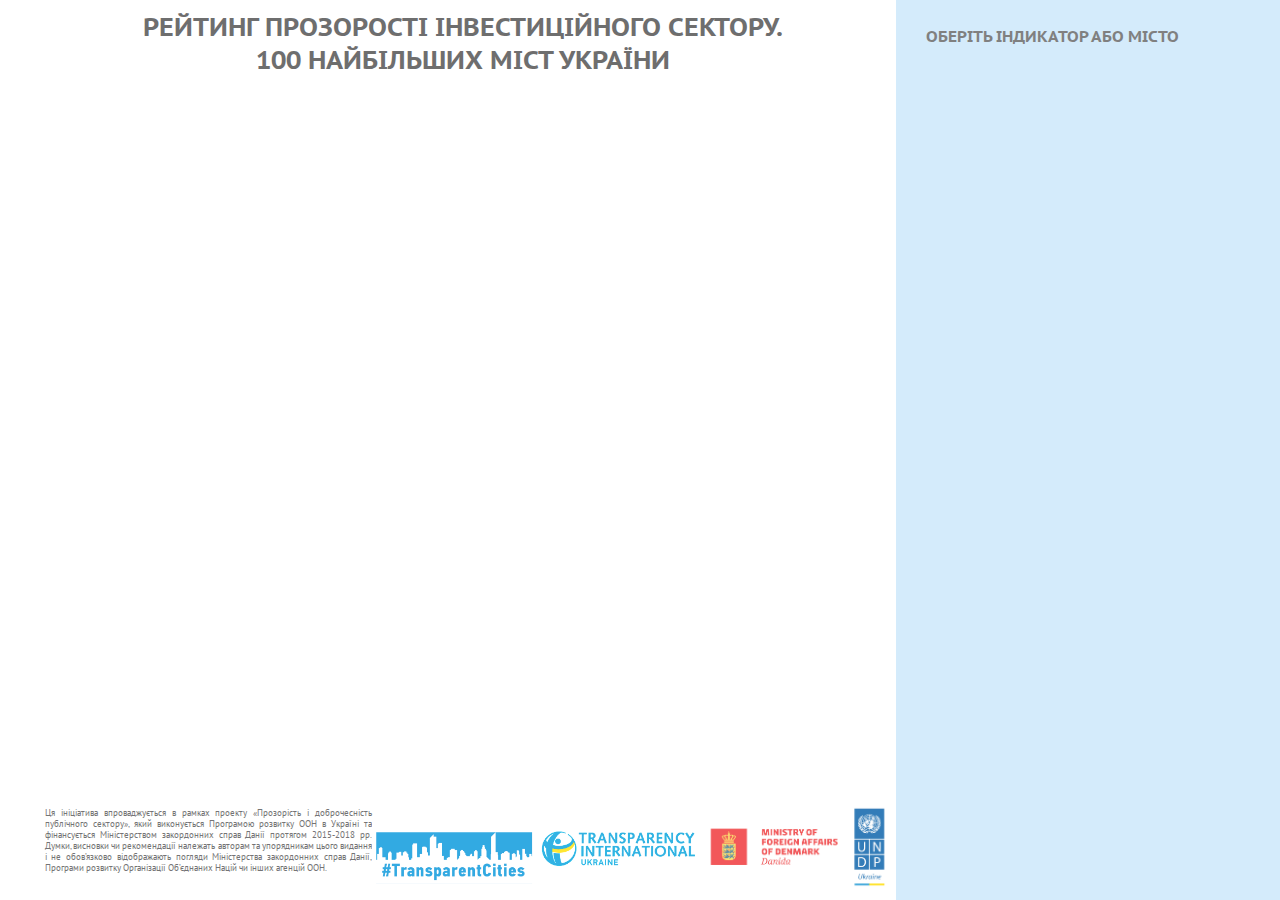
==== index.html @ eead829d "100 файлів" ====
<html>
<head>
    <meta charset="utf-8">
    <meta http-equiv="X-UA-Compatible" content="IE=edge">
    <meta name="viewport" content="width=device-width, initial-scale=1">
    <!--<link rel="stylesheet" href="css/styles.css">-->
    <link href="https://fonts.googleapis.com/css?family=PT+Sans:400,400i,700,700i&amp;subset=cyrillic,cyrillic-ext"
          rel="stylesheet">
    <link href="https://fonts.googleapis.com/css?family=PT+Sans+Caption:400,700&amp;subset=cyrillic,cyrillic-ext"
          rel="stylesheet">
    <link rel="stylesheet" href="css/styles.css">
</head>
<body>


<div id="mygrid">
    <div id="header">
        <h1>Рейтинг прозорості інвестиційного сектору. <br> 100 найбільших міст України</h1>
    </div>
    <div id="logoContainer">
        <div id="logo">
            <p id="disclaimerText" >Ця ініціатива впроваджується в рамках проекту «Прозорість і доброчесність публічного сектору», який виконується  Програмою розвитку ООН в Україні та фінансується Міністерством закордонних справ Данії протягом 2015-2018 рр. Думки, висновки чи рекомендації належать авторам та упорядникам цього видання і не обов’язково відображають погляди Міністерства закордонних справ Данії, Програми розвитку Організації Об’єднаних Націй чи інших агенцій ООН. </p>
            <img id="logoTCities" style="width:100%; padding-top:20px" src="img/1.png"/>
            <img style="width:100%; margin:0 auto; padding-top:10px" src="img/2.jpg"/>
            <img style="width:100%; margin-left:auto" src="img/3.jpg"/>

            </div>


    </div>
<div id="mapContainer">
    <svg id="map"></svg>

</div>
    <div id="tableContainer">
        <img src="img/left-arrow.png" style="width:20px;  padding:5px 10px 0 30px; cursor:pointer;" id="toMap"
             title="До карти">
        <div class="table " id="table1">
        </div>
        <div class="table " id="table2">
        </div>
        <div class="table " id="table3">
        </div>

    </div>

    <div id="bars">
        <div id="selectedCity">
            <p class="selectedCity desk">Оберіть індикатор або місто</p>
            <p class="selectedCity mob">Оберіть місто</p>
            <div id="dropDown" class="mob"></div>

            <p id="cityFilter" class="desk"></p>

        </div>


        <div id="cityIndicators">
        </div>

        <a id="downloadLink" href="xls/Cлов_янськ.xlsx"  target="_blank"><img style="width:50px; margin-bottom:30px;" src="img/xls2.png"/></a>



    </div>
</div>


<script src="lib/jquery-2.1.4.min.js"></script>
<!--<script src="https://d3js.org/d3.v4.min.js"></script>-->
<script src="//d3js.org/d3.v3.min.js"></script>
<script src="//d3js.org/queue.v1.min.js"></script>
<!--<script src="lib/d3-legend.js"></script>-->

<!--<script src="https://d3js.org/d3-scale-chromatic.v1.min.js"></script>-->
<!--<script src="js/update.js"></script>-->
<script src="js/inlinechart.js"></script>

<script src="js/script.js"></script>
</body>
</html>
---- css/styles.css ----
body {
  margin: 0;
  padding: 0; }
  @media (min-width: 826px) {
    body {
      overflow: hidden; } }

#mygrid {
  max-width: 100vw;
  height: 100vh;
  display: grid;
  grid-template-columns: 70% 30%;
  grid-template-rows: auto 1fr auto; }
  @media (max-width: 825px) {
    #mygrid {
      height: auto;
      grid-template-columns: 100%;
      grid-template-rows: auto 0 1fr 10vh; } }
  @media only screen and (min-device-width: 768px) and (max-device-width: 1024px) and (orientation: portrait) {
    #mygrid {
      height: 100vh;
      grid-template-rows: auto 0 1fr auto; } }
  @media only screen and (min-device-width: 1024px) and (max-device-width: 1366px) and (orientation: portrait) and (-webkit-min-device-pixel-ratio: 1.5) {
    #mygrid {
      max-width: 100vw;
      height: 100vh;
      display: grid;
      grid-template-columns: 70% 30%;
      grid-template-rows: auto 1fr 1fr auto; } }

.select {
  font-family: 'PT Sans Caption', sans-serif;
  color: grey;
  height: 20px;
  display: block;
  grid-row: 2/3; }
  @media (min-width: 826px) {
    .select {
      display: none; } }

.mob {
  display: none; }
  @media (max-width: 825px) {
    .mob {
      display: block; } }

.desk {
  display: block; }
  @media (max-width: 825px) {
    .desk {
      display: none; } }

table {
  border-spacing: 1px; }

#header {
  grid-row: 1/2;
  grid-column: 1/2; }
  @media (max-width: 825px) {
    #header {
      grid-row: 1/2;
      grid-column: 1/-1; } }
  @media only screen and (width: 1024px) and (height: 1366px) and (orientation: portrait) {
    #header {
      grid-row: 1/2;
      grid-column: 1/-1; } }

h1 {
  text-align: center;
  padding-top: 0;
  padding-left: 30px;
  font-family: 'PT Sans Caption', sans-serif;
  color: #6e6e6e;
  font-size: 26px;
  text-transform: uppercase;
  -webkit-margin-before: 0.4em;
  -webkit-margin-after: 0.4em; }
  @media (min-width: 2000px) {
    h1 {
      font-size: 50px; } }
  @media (max-width: 825px) {
    h1 {
      width: 90%;
      text-align: left;
      font-size: 22px; } }
  @media only screen and (width: 768px) and (height: 1024px) and (orientation: portrait) {
    h1 {
      padding-left: 0;
      width: 60%;
      margin: 10px auto;
      font-size: 30px !important; } }
  @media only screen and (width: 1024px) and (height: 1366px) and (orientation: portrait) {
    h1 {
      font-size: 40px; } }

#selectedIndicator, #selectedCity {
  padding: 10px; }

#selectedCity, #selectedIndicator {
  font-family: 'PT Sans Caption', sans-serif;
  color: grey;
  font-size: 16px;
  font-weight: bold;
  padding: 10px 30px;
  text-transform: uppercase; }
  @media (min-width: 2000px) {
    #selectedCity, #selectedIndicator {
      font-size: 24px; } }

@media only screen and (min-device-width: 768px) and (max-device-width: 1024px) and (orientation: portrait) {
  #selectedCity {
    width: 60%;
    margin: 10px auto; } }
@media only screen and (min-device-width: 1024px) and (max-device-width: 1366px) and (orientation: portrait) and (-webkit-min-device-pixel-ratio: 1.5) {
  #selectedCity {
    width: 80%;
    margin: 10px auto; } }

@media (min-width: 826px) {
  #mapContainer {
    max-height: 100%;
    position: absolute;
    top: 50%;
    left: 0;
    transform: translate(0, -50%);
    display: block; } }
@media (max-width: 825px) {
  #mapContainer {
    display: none; } }
@media only screen and (width: 1024px) and (height: 1366px) and (orientation: portrait) {
  #mapContainer {
    position: absolute;
    top: 20%;
    left: 50%;
    transform: translate(-50%, -20%); } }

svg {
  margin: 0;
  font-family: 'PT Sans', sans-serif; }

#tableContainer {
  display: none;
  grid-column: 1/2;
  grid-row: 2/3;
  height: 100%;
  width: 100%;
  grid-template-columns: 50px 1fr 1fr 1fr; }
  @media (min-width: 2000px) {
    #tableContainer {
      grid-template-columns: 100px 1fr 1fr 1fr; } }
  @media only screen and (width: 1024px) and (height: 1366px) and (orientation: portrait) {
    #tableContainer {
      grid-column: 1/-1;
      grid-row: 2/3; } }
  @media only screen and (min-device-width: 1024px) and (max-device-width: 1366px) and (orientation: portrait) and (-webkit-min-device-pixel-ratio: 1.5) {
    #tableContainer {
      width: 80%;
      margin-left: calc(10% - 50px); } }

.table {
  grid-column: span 1;
  padding: 5px 10px;
  height: 100%;
  overflow-y: auto; }

th {
  font-family: 'PT Sans Caption', sans-serif;
  text-align: left;
  color: grey;
  font-size: 14px;
  padding-bottom: 10px;
  font-weight: bold; }

#bars {
  overflow-y: auto;
  background-color: #d4ebfb;
  grid-column: 2/3;
  grid-row: 1/-1;
  width: 100%;
  height: 100%; }
  @media (max-width: 825px) {
    #bars {
      grid-column: 1/-1;
      grid-row: 3/4; } }
  @media only screen and (width: 1024px) and (height: 1366px) and (orientation: portrait) {
    #bars {
      grid-column: 1/-1;
      grid-row: 3/4; } }

#cityIndicators {
  padding: 5px 30px; }
  @media only screen and (max-width: 767px) {
    #cityIndicators {
      width: 60%;
      margin: 0; } }
  @media only screen and (min-width: 768px) and (max-width: 1024px) and (orientation: portrait) {
    #cityIndicators {
      width: 60%;
      margin: 0 auto; } }
  @media only screen and (min-device-width: 1024px) and (max-device-width: 1366px) and (orientation: portrait) and (-webkit-min-device-pixel-ratio: 1.5) {
    #cityIndicators {
      width: 80%;
      margin: 10px auto; } }

#sideTable {
  width: 100%; }

#sideTable > tbody > tr > td {
  padding-bottom: 3px;
  padding-top: 3px;
  text-transform: uppercase; }

td.citiesColumn {
  padding: 0;
  pointer-events: all;
  cursor: pointer; }

text {
  color: grey;
  fill: grey; }

text.big-text {
  font-size: 30px;
  font-weight: 400; }

.effect-layer text, text.dummy-text {
  font-size: 12px; }

.point {
  cursor: pointer; }

.bar {
  cursor: pointer; }

.y.axis {
  color: grey;
  font-size: 11px;
  font-family: 'PT Sans', sans-serif;
  font-weight: 400;
  text-transform: uppercase; }

.label {
  font-family: 'PT Sans', sans-serif;
  color: grey;
  font-size: 10px;
  text-transform: uppercase;
  z-index: 0;
  pointer-events: none; }

.citiesColumn, .indicatorsArray {
  font-family: 'PT Sans Caption', sans-serif;
  color: grey; }

.citiesColumn {
  font-size: 11px; }
  @media (min-width: 2000px) {
    .citiesColumn {
      font-size: 16px; } }

.indicatorsArray {
  font-size: 10px;
  cursor: pointer; }
  @media (min-width: 2000px) {
    .indicatorsArray {
      font-size: 18px; } }
  @media only screen and (min-device-width: 768px) and (max-device-width: 1024px) and (orientation: portrait) {
    .indicatorsArray {
      font-size: 12px; } }

#theCity {
  margin-top: 50px;
  margin-right: 200px;
  text-align: right;
  font-family: 'PT Sans', sans-serif;
  font-size: 20px;
  color: grey;
  text-transform: uppercase; }

div.tooltip {
  background-color: white;
  position: absolute;
  text-align: left;
  width: 60px;
  height: auto;
  padding: 5px;
  font-family: 'PT Sans', sans-serif;
  font-size: 12px;
  color: grey;
  text-transform: uppercase;
  pointer-events: none; }

.underlay {
  width: 100%;
  cursor: pointer; }

.overlay {
  cursor: pointer;
  position: absolute;
  top: 0;
  left: 0; }

.boldCity {
  color: #3695d8 !important;
  font-weight: bold !important; }

#recommendations {
  margin-left: 30px;
  margin-top: 20px;
  display: grid;
  grid-template-columns: 70px auto; }

#downloadLink {
  display: none;
  padding-left: 30px; }
  @media (max-width: 825px) {
    #downloadLink {
      display: block; } }
  @media only screen and (min-device-width: 768px) and (max-device-width: 1024px) and (orientation: portrait) {
    #downloadLink {
      width: 60%;
      margin: 10px auto; } }
  @media only screen and (min-device-width: 1024px) and (max-device-width: 1366px) and (orientation: portrait) and (-webkit-min-device-pixel-ratio: 1.5) {
    #downloadLink {
      width: 80%;
      margin: 10px auto; } }

#cityFilter {
  width: auto;
  -webkit-margin-after: 0; }

#logoContainer {
  grid-column: 1/2;
  grid-row: 3/4;
  pointer-events: none; }
  @media (max-width: 825px) {
    #logoContainer {
      grid-column: 1/-1;
      grid-row: 4/5; } }
  @media only screen and (width: 1024px) and (height: 1366px) and (orientation: portrait) {
    #logoContainer {
      grid-column: 1/-1;
      grid-row: 4/5; } }

#logo {
  opacity: 0.8;
  width: 95%;
  margin-left: auto;
  display: grid;
  grid-template-columns: 2fr 1fr 1fr 1.2fr;
  grid-template-rows: auto auto; }
  @media (min-width: 2000px) {
    #logo {
      width: 60%;
      margin: auto; } }
  @media (max-width: 825px) {
    #logo {
      width: 90%;
      margin: 0 auto;
      grid-template-columns: 1fr 1fr 1.2fr;
      grid-template-rows: auto auto; } }

#disclaimerText {
  font-size: 9px;
  text-align: justify;
  width: 100%;
  font-family: 'PT Sans', sans-serif;
  color: #525252; }
  @media (max-width: 825px) {
    #disclaimerText {
      grid-column: 1/-1;
      grid-row: 2/3; } }

/*# sourceMappingURL=styles.css.map */
---- css/styles.css ----
body {
  margin: 0;
  padding: 0; }
  @media (min-width: 826px) {
    body {
      overflow: hidden; } }

#mygrid {
  max-width: 100vw;
  height: 100vh;
  display: grid;
  grid-template-columns: 70% 30%;
  grid-template-rows: auto 1fr auto; }
  @media (max-width: 825px) {
    #mygrid {
      height: auto;
      grid-template-columns: 100%;
      grid-template-rows: auto 0 1fr 10vh; } }
  @media only screen and (min-device-width: 768px) and (max-device-width: 1024px) and (orientation: portrait) {
    #mygrid {
      height: 100vh;
      grid-template-rows: auto 0 1fr auto; } }
  @media only screen and (min-device-width: 1024px) and (max-device-width: 1366px) and (orientation: portrait) and (-webkit-min-device-pixel-ratio: 1.5) {
    #mygrid {
      max-width: 100vw;
      height: 100vh;
      display: grid;
      grid-template-columns: 70% 30%;
      grid-template-rows: auto 1fr 1fr auto; } }

.select {
  font-family: 'PT Sans Caption', sans-serif;
  color: grey;
  height: 20px;
  display: block;
  grid-row: 2/3; }
  @media (min-width: 826px) {
    .select {
      display: none; } }

.mob {
  display: none; }
  @media (max-width: 825px) {
    .mob {
      display: block; } }

.desk {
  display: block; }
  @media (max-width: 825px) {
    .desk {
      display: none; } }

table {
  border-spacing: 1px; }

#header {
  grid-row: 1/2;
  grid-column: 1/2; }
  @media (max-width: 825px) {
    #header {
      grid-row: 1/2;
      grid-column: 1/-1; } }
  @media only screen and (width: 1024px) and (height: 1366px) and (orientation: portrait) {
    #header {
      grid-row: 1/2;
      grid-column: 1/-1; } }

h1 {
  text-align: center;
  padding-top: 0;
  padding-left: 30px;
  font-family: 'PT Sans Caption', sans-serif;
  color: #6e6e6e;
  font-size: 26px;
  text-transform: uppercase;
  -webkit-margin-before: 0.4em;
  -webkit-margin-after: 0.4em; }
  @media (min-width: 2000px) {
    h1 {
      font-size: 50px; } }
  @media (max-width: 825px) {
    h1 {
      width: 90%;
      text-align: left;
      font-size: 22px; } }
  @media only screen and (width: 768px) and (height: 1024px) and (orientation: portrait) {
    h1 {
      padding-left: 0;
      width: 60%;
      margin: 10px auto;
      font-size: 30px !important; } }
  @media only screen and (width: 1024px) and (height: 1366px) and (orientation: portrait) {
    h1 {
      font-size: 40px; } }

#selectedIndicator, #selectedCity {
  padding: 10px; }

#selectedCity, #selectedIndicator {
  font-family: 'PT Sans Caption', sans-serif;
  color: grey;
  font-size: 16px;
  font-weight: bold;
  padding: 10px 30px;
  text-transform: uppercase; }
  @media (min-width: 2000px) {
    #selectedCity, #selectedIndicator {
      font-size: 24px; } }

@media only screen and (min-device-width: 768px) and (max-device-width: 1024px) and (orientation: portrait) {
  #selectedCity {
    width: 60%;
    margin: 10px auto; } }
@media only screen and (min-device-width: 1024px) and (max-device-width: 1366px) and (orientation: portrait) and (-webkit-min-device-pixel-ratio: 1.5) {
  #selectedCity {
    width: 80%;
    margin: 10px auto; } }

@media (min-width: 826px) {
  #mapContainer {
    max-height: 100%;
    position: absolute;
    top: 50%;
    left: 0;
    transform: translate(0, -50%);
    display: block; } }
@media (max-width: 825px) {
  #mapContainer {
    display: none; } }
@media only screen and (width: 1024px) and (height: 1366px) and (orientation: portrait) {
  #mapContainer {
    position: absolute;
    top: 20%;
    left: 50%;
    transform: translate(-50%, -20%); } }

svg {
  margin: 0;
  font-family: 'PT Sans', sans-serif; }

#tableContainer {
  display: none;
  grid-column: 1/2;
  grid-row: 2/3;
  height: 100%;
  width: 100%;
  grid-template-columns: 50px 1fr 1fr 1fr; }
  @media (min-width: 2000px) {
    #tableContainer {
      grid-template-columns: 100px 1fr 1fr 1fr; } }
  @media only screen and (width: 1024px) and (height: 1366px) and (orientation: portrait) {
    #tableContainer {
      grid-column: 1/-1;
      grid-row: 2/3; } }
  @media only screen and (min-device-width: 1024px) and (max-device-width: 1366px) and (orientation: portrait) and (-webkit-min-device-pixel-ratio: 1.5) {
    #tableContainer {
      width: 80%;
      margin-left: calc(10% - 50px); } }

.table {
  grid-column: span 1;
  padding: 5px 10px;
  height: 100%;
  overflow-y: auto; }

th {
  font-family: 'PT Sans Caption', sans-serif;
  text-align: left;
  color: grey;
  font-size: 14px;
  padding-bottom: 10px;
  font-weight: bold; }

#bars {
  overflow-y: auto;
  background-color: #d4ebfb;
  grid-column: 2/3;
  grid-row: 1/-1;
  width: 100%;
  height: 100%; }
  @media (max-width: 825px) {
    #bars {
      grid-column: 1/-1;
      grid-row: 3/4; } }
  @media only screen and (width: 1024px) and (height: 1366px) and (orientation: portrait) {
    #bars {
      grid-column: 1/-1;
      grid-row: 3/4; } }

#cityIndicators {
  padding: 5px 30px; }
  @media only screen and (max-width: 767px) {
    #cityIndicators {
      width: 60%;
      margin: 0; } }
  @media only screen and (min-width: 768px) and (max-width: 1024px) and (orientation: portrait) {
    #cityIndicators {
      width: 60%;
      margin: 0 auto; } }
  @media only screen and (min-device-width: 1024px) and (max-device-width: 1366px) and (orientation: portrait) and (-webkit-min-device-pixel-ratio: 1.5) {
    #cityIndicators {
      width: 80%;
      margin: 10px auto; } }

#sideTable {
  width: 100%; }

#sideTable > tbody > tr > td {
  padding-bottom: 3px;
  padding-top: 3px;
  text-transform: uppercase; }

td.citiesColumn {
  padding: 0;
  pointer-events: all;
  cursor: pointer; }

text {
  color: grey;
  fill: grey; }

text.big-text {
  font-size: 30px;
  font-weight: 400; }

.effect-layer text, text.dummy-text {
  font-size: 12px; }

.point {
  cursor: pointer; }

.bar {
  cursor: pointer; }

.y.axis {
  color: grey;
  font-size: 11px;
  font-family: 'PT Sans', sans-serif;
  font-weight: 400;
  text-transform: uppercase; }

.label {
  font-family: 'PT Sans', sans-serif;
  color: grey;
  font-size: 10px;
  text-transform: uppercase;
  z-index: 0;
  pointer-events: none; }

.citiesColumn, .indicatorsArray {
  font-family: 'PT Sans Caption', sans-serif;
  color: grey; }

.citiesColumn {
  font-size: 11px; }
  @media (min-width: 2000px) {
    .citiesColumn {
      font-size: 16px; } }

.indicatorsArray {
  font-size: 10px;
  cursor: pointer; }
  @media (min-width: 2000px) {
    .indicatorsArray {
      font-size: 18px; } }
  @media only screen and (min-device-width: 768px) and (max-device-width: 1024px) and (orientation: portrait) {
    .indicatorsArray {
      font-size: 12px; } }

#theCity {
  margin-top: 50px;
  margin-right: 200px;
  text-align: right;
  font-family: 'PT Sans', sans-serif;
  font-size: 20px;
  color: grey;
  text-transform: uppercase; }

div.tooltip {
  background-color: white;
  position: absolute;
  text-align: left;
  width: 60px;
  height: auto;
  padding: 5px;
  font-family: 'PT Sans', sans-serif;
  font-size: 12px;
  color: grey;
  text-transform: uppercase;
  pointer-events: none; }

.underlay {
  width: 100%;
  cursor: pointer; }

.overlay {
  cursor: pointer;
  position: absolute;
  top: 0;
  left: 0; }

.boldCity {
  color: #3695d8 !important;
  font-weight: bold !important; }

#recommendations {
  margin-left: 30px;
  margin-top: 20px;
  display: grid;
  grid-template-columns: 70px auto; }

#downloadLink {
  display: none;
  padding-left: 30px; }
  @media (max-width: 825px) {
    #downloadLink {
      display: block; } }
  @media only screen and (min-device-width: 768px) and (max-device-width: 1024px) and (orientation: portrait) {
    #downloadLink {
      width: 60%;
      margin: 10px auto; } }
  @media only screen and (min-device-width: 1024px) and (max-device-width: 1366px) and (orientation: portrait) and (-webkit-min-device-pixel-ratio: 1.5) {
    #downloadLink {
      width: 80%;
      margin: 10px auto; } }

#cityFilter {
  width: auto;
  -webkit-margin-after: 0; }

#logoContainer {
  grid-column: 1/2;
  grid-row: 3/4;
  pointer-events: none; }
  @media (max-width: 825px) {
    #logoContainer {
      grid-column: 1/-1;
      grid-row: 4/5; } }
  @media only screen and (width: 1024px) and (height: 1366px) and (orientation: portrait) {
    #logoContainer {
      grid-column: 1/-1;
      grid-row: 4/5; } }

#logo {
  opacity: 0.8;
  width: 95%;
  margin-left: auto;
  display: grid;
  grid-template-columns: 2fr 1fr 1fr 1.2fr;
  grid-template-rows: auto auto; }
  @media (min-width: 2000px) {
    #logo {
      width: 60%;
      margin: auto; } }
  @media (max-width: 825px) {
    #logo {
      width: 90%;
      margin: 0 auto;
      grid-template-columns: 1fr 1fr 1.2fr;
      grid-template-rows: auto auto; } }

#disclaimerText {
  font-size: 9px;
  text-align: justify;
  width: 100%;
  font-family: 'PT Sans', sans-serif;
  color: #525252; }
  @media (max-width: 825px) {
    #disclaimerText {
      grid-column: 1/-1;
      grid-row: 2/3; } }

/*# sourceMappingURL=styles.css.map */
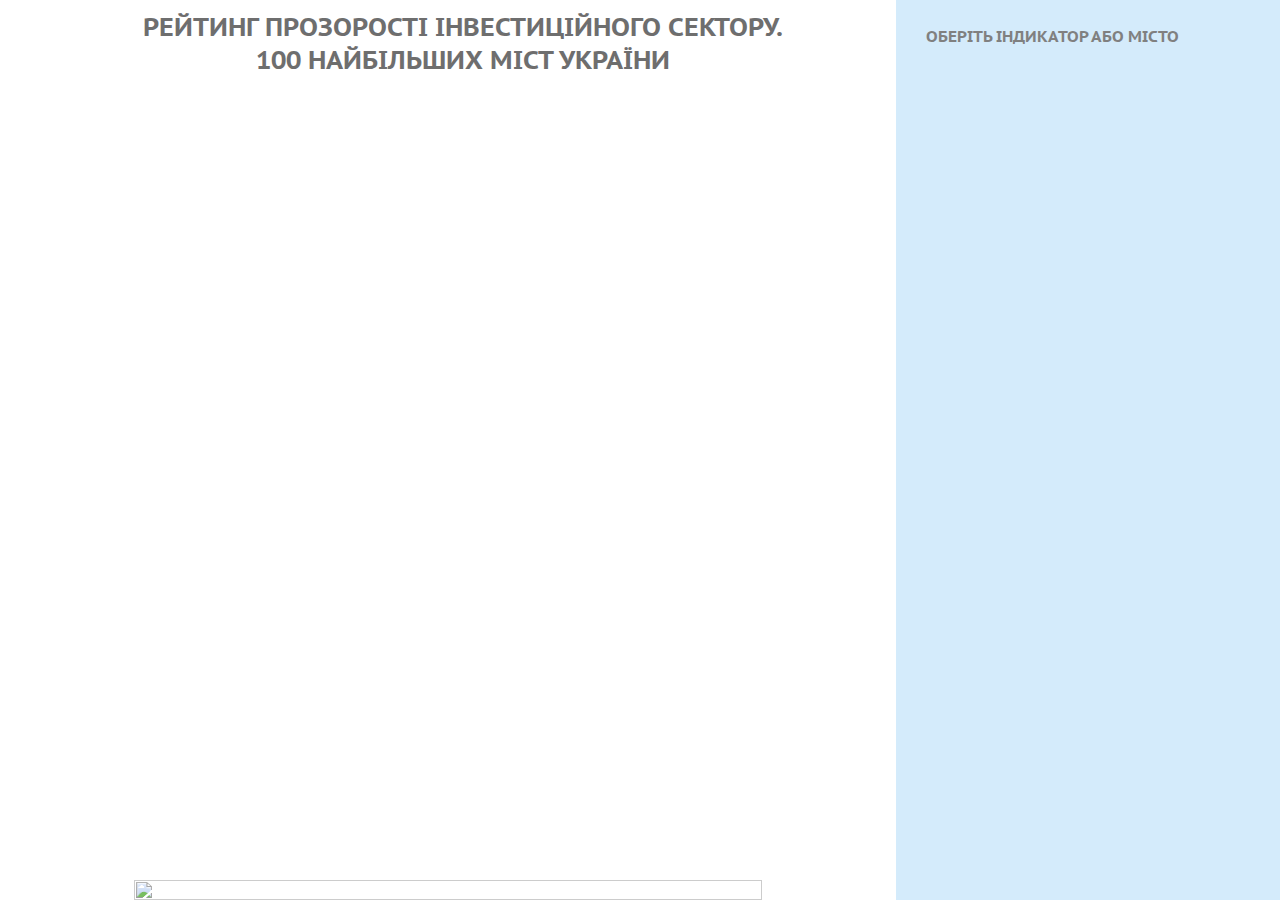
==== commit 846cf0df: "100 файлів" ====
--- a/index.html
+++ b/index.html
@@ -19,10 +19,12 @@
     </div>
     <div id="logoContainer">
         <div id="logo">
-            <p id="disclaimerText" >Ця ініціатива впроваджується в рамках проекту «Прозорість і доброчесність публічного сектору», який виконується  Програмою розвитку ООН в Україні та фінансується Міністерством закордонних справ Данії протягом 2015-2018 рр. Думки, висновки чи рекомендації належать авторам та упорядникам цього видання і не обов’язково відображають погляди Міністерства закордонних справ Данії, Програми розвитку Організації Об’єднаних Націй чи інших агенцій ООН. </p>
-            <img id="logoTCities" style="width:100%; padding-top:20px" src="img/1.png"/>
-            <img style="width:100%; margin:0 auto; padding-top:10px" src="img/2.jpg"/>
-            <img style="width:100%; margin-left:auto" src="img/3.jpg"/>
+            <img style="width:100%" src="img/logo.png"/>
+
+            <!--<p id="disclaimerText" >Ця ініціатива впроваджується в рамках проекту «Прозорість і доброчесність публічного сектору», який виконується  Програмою розвитку ООН в Україні та фінансується Міністерством закордонних справ Данії протягом 2015-2018 рр. Думки, висновки чи рекомендації належать авторам та упорядникам цього видання і не обов’язково відображають погляди Міністерства закордонних справ Данії, Програми розвитку Організації Об’єднаних Націй чи інших агенцій ООН. </p>-->
+            <!--<img id="logoTCities" style="width:100%; padding-top:20px" src="img/1.png"/>-->
+            <!--<img style="width:100%; margin:0 auto; padding-top:10px" src="img/2.jpg"/>-->
+            <!--<img style="width:100%; margin-left:auto" src="img/3.jpg"/>-->
 
             </div>
 
@@ -57,10 +59,12 @@
 
         <div id="cityIndicators">
         </div>
-
-        <a id="downloadLink" href="xls/Cлов_янськ.xlsx"  target="_blank"><img style="width:50px; margin-bottom:30px;" src="img/xls2.png"/></a>
-
-
+<div id ="excel" style="">
+        <a id="downloadLink" href="xls/Cлов_янськ.xlsx"  target="_blank">
+            <img style="width:50px; margin-bottom:30px;" src="img/xls2.png"/>
+        </a>
+        <p style="font-family: 'PT Sans Caption', sans-serif; font-size:12px; color:green">Клікніть, аби завантажити <br> рекомендації для міста</p>
+</div>
 
     </div>
 </div>
--- a/css/styles.css
+++ b/css/styles.css
@@ -309,8 +309,12 @@
   display: grid;
   grid-template-columns: 70px auto; }
 
+#excel {
+  display: none;
+  width: 90%;
+  grid-template-columns: 90px auto; }
+
 #downloadLink {
-  display: none;
   padding-left: 30px; }
   @media (max-width: 825px) {
     #downloadLink {
@@ -342,12 +346,9 @@
       grid-row: 4/5; } }
 
 #logo {
-  opacity: 0.8;
-  width: 95%;
-  margin-left: auto;
-  display: grid;
-  grid-template-columns: 2fr 1fr 1fr 1.2fr;
-  grid-template-rows: auto auto; }
+  width: 70%;
+  margin: auto;
+  opacity: 0.8; }
   @media (min-width: 2000px) {
     #logo {
       width: 60%;
@@ -360,6 +361,7 @@
       grid-template-rows: auto auto; } }
 
 #disclaimerText {
+  margin-top: -10px;
   font-size: 9px;
   text-align: justify;
   width: 100%;
--- a/css/styles.css
+++ b/css/styles.css
@@ -309,8 +309,12 @@
   display: grid;
   grid-template-columns: 70px auto; }
 
+#excel {
+  display: none;
+  width: 90%;
+  grid-template-columns: 90px auto; }
+
 #downloadLink {
-  display: none;
   padding-left: 30px; }
   @media (max-width: 825px) {
     #downloadLink {
@@ -342,12 +346,9 @@
       grid-row: 4/5; } }
 
 #logo {
-  opacity: 0.8;
-  width: 95%;
-  margin-left: auto;
-  display: grid;
-  grid-template-columns: 2fr 1fr 1fr 1.2fr;
-  grid-template-rows: auto auto; }
+  width: 70%;
+  margin: auto;
+  opacity: 0.8; }
   @media (min-width: 2000px) {
     #logo {
       width: 60%;
@@ -360,6 +361,7 @@
       grid-template-rows: auto auto; } }
 
 #disclaimerText {
+  margin-top: -10px;
   font-size: 9px;
   text-align: justify;
   width: 100%;
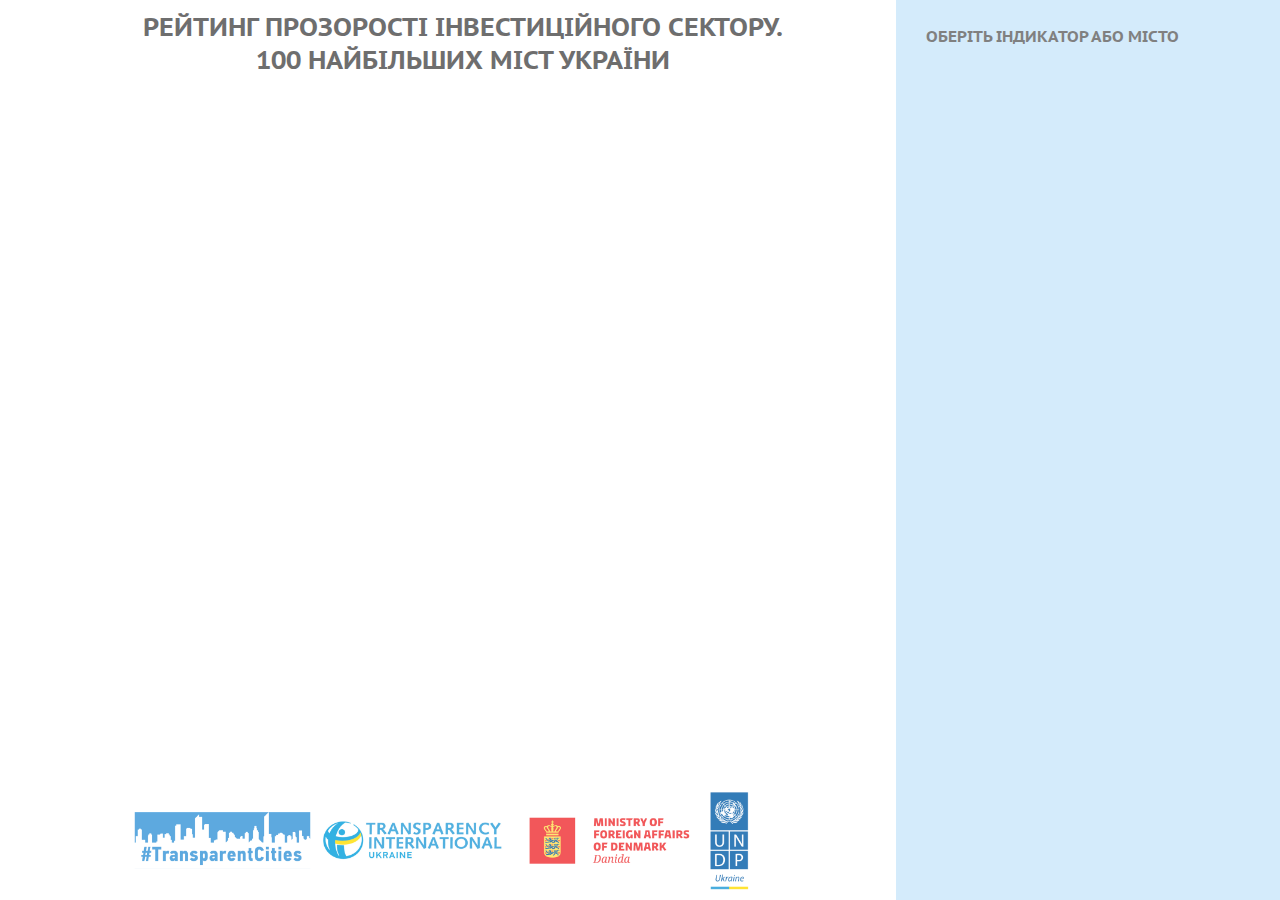
==== commit 8dafa545: "лого" ====
--- a/index.html
+++ b/index.html
@@ -63,7 +63,7 @@
         <a id="downloadLink" href="xls/Cлов_янськ.xlsx"  target="_blank">
             <img style="width:50px; margin-bottom:30px;" src="img/xls2.png"/>
         </a>
-        <p style="font-family: 'PT Sans Caption', sans-serif; font-size:12px; color:green">Клікніть, аби завантажити <br> рекомендації для міста</p>
+        <p style="font-family: 'PT Sans Caption', sans-serif; font-size:12px; color:green">Клікніть, аби завантажити детальну <br>  інформацію для обраного міста</p>
 </div>
 
     </div>
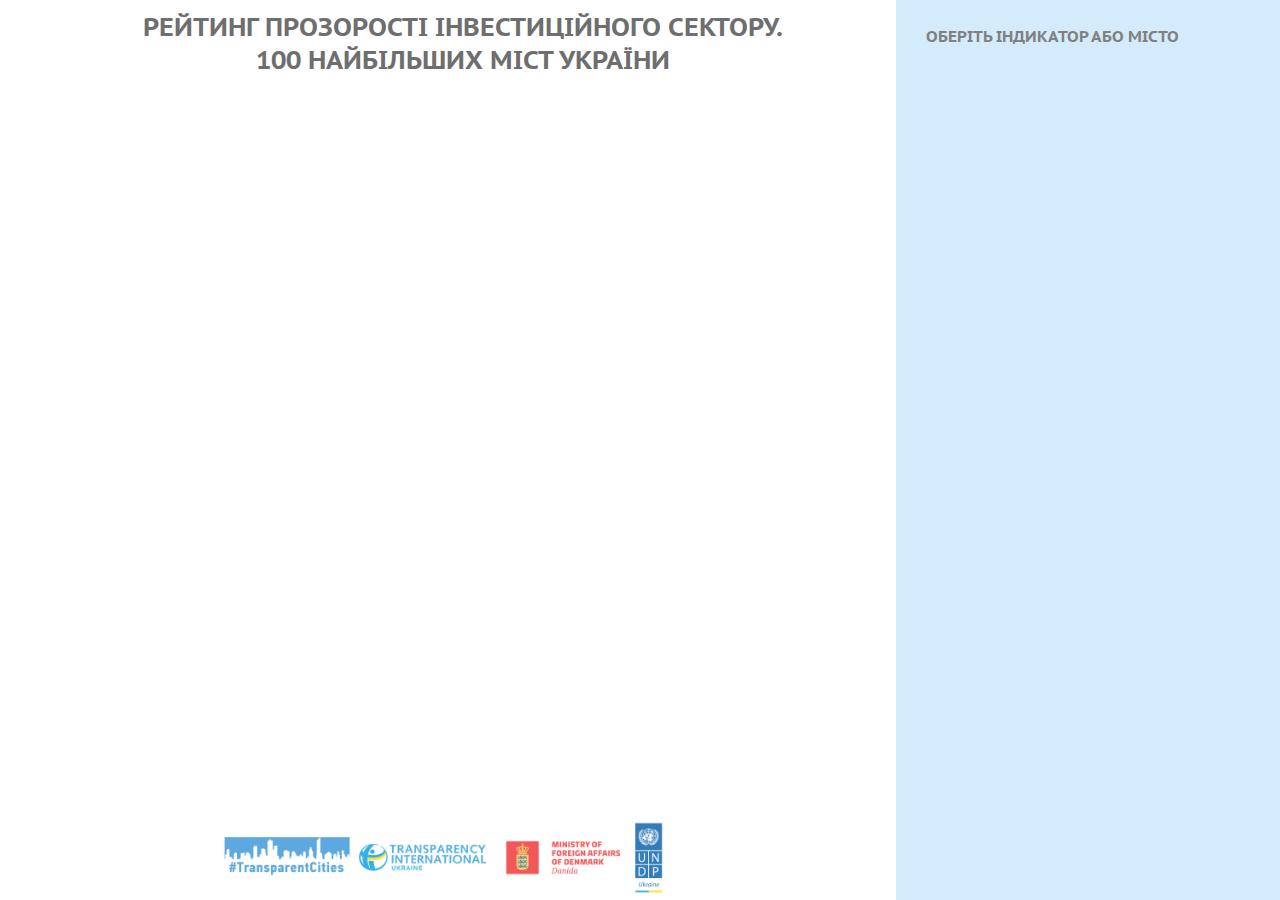
==== commit 208e8b7b: "додала бали біля назви, збільшила точки, зменшила лого, виправила файл Словʼянська , підказу про 0 б" ====
--- a/index.html
+++ b/index.html
@@ -4,10 +4,48 @@
     <meta http-equiv="X-UA-Compatible" content="IE=edge">
     <meta name="viewport" content="width=device-width, initial-scale=1">
     <!--<link rel="stylesheet" href="css/styles.css">-->
-    <link href="https://fonts.googleapis.com/css?family=PT+Sans:400,400i,700,700i&amp;subset=cyrillic,cyrillic-ext"
-          rel="stylesheet">
-    <link href="https://fonts.googleapis.com/css?family=PT+Sans+Caption:400,700&amp;subset=cyrillic,cyrillic-ext"
-          rel="stylesheet">
+
+    <title>Рейтинг прозорості інвестиційного сектору. Інтерактивна карта.</title>
+
+    <!-- OpenGraph Meta Tags -->
+    <meta property="og:site_name"
+          content="Рейтинг прозорості інвестиційного сектору. Інтерактивна карта."/>
+    <meta property="og:type" content="http://texty.org.ua/d/2018/transparency/"/>
+    <meta property="og:title"
+          content="Рейтинг прозорості інвестиційного сектору. Інтерактивна карта."/>
+    <meta property="og:image" content="http://texty.org.ua/d/2018/transparency/img/main.jpg"/>
+    <meta property="og:description"
+          content='Українське представництво міжнародної антикорупційної мережі Transparency International  в рамках програми Transparent cities виміряло прозорість інвестиційної сфери 100 найбільших міст України.'/>
+    <meta property="og:url" content="http://texty.org.ua/d/2018/transparency/"/>
+
+
+    <!-- Twitter Card Meta Tags -->
+    <meta name="twitter:site" content="@textyorgua"/>
+    <meta property="twitter:account_id" content="49572937"/>
+    <meta name="twitter:card" content="summary_large_image"/>
+    <meta name="twitter:url" content="http://texty.org.ua/d/2018/transparency/"/>
+    <meta name="twitter:title"
+          content="Рейтинг прозорості інвестиційного сектору. Інтерактивна карта."/>
+    <meta name="twitter:description"
+          content='Українське представництво міжнародної антикорупційної мережі Transparency International  в рамках програми Transparent cities виміряло прозорість інвестиційної сфери 100 найбільших міст України.'/>
+    <meta name="twitter:image:src" content="ttp://texty.org.ua/d/2018/transparency/img/main.jpg"/>
+    <meta name="twitter:image:width" content="1200"/>
+    <meta name="twitter:image:height" content="630"/>
+
+
+    <!-- Other Meta Tags -->
+    <meta name="title"
+          content="Рейтинг прозорості інвестиційного сектору. Інтерактивна карта.">
+    <meta name="description"
+          content='Українське представництво міжнародної антикорупційної мережі Transparency International  в рамках програми Transparent cities виміряло прозорість інвестиційної сфери 100 найбільших міст України.'>
+
+
+
+
+
+    <!-- Fonts -->
+    <link href="https://fonts.googleapis.com/css?family=PT+Sans:400,400i,700,700i&amp;subset=cyrillic,cyrillic-ext" rel="stylesheet">
+    <link href="https://fonts.googleapis.com/css?family=PT+Sans+Caption:400,700&amp;subset=cyrillic,cyrillic-ext" rel="stylesheet">
     <link rel="stylesheet" href="css/styles.css">
 </head>
 <body>
@@ -58,8 +96,10 @@
 
 
         <div id="cityIndicators">
+            <p id="hint_0" style="display:none; font-family: 'PT Sans Caption', sans-serif; font-size:12px; color:grey">*0 означає, що не відповіли на запити на публічну інформацію</p>
+
         </div>
-<div id ="excel" style="">
+        <div id ="excel" style="">
         <a id="downloadLink" href="xls/Cлов_янськ.xlsx"  target="_blank">
             <img style="width:50px; margin-bottom:30px;" src="img/xls2.png"/>
         </a>
@@ -71,15 +111,9 @@
 
 
 <script src="lib/jquery-2.1.4.min.js"></script>
-<!--<script src="https://d3js.org/d3.v4.min.js"></script>-->
 <script src="//d3js.org/d3.v3.min.js"></script>
 <script src="//d3js.org/queue.v1.min.js"></script>
-<!--<script src="lib/d3-legend.js"></script>-->
-
-<!--<script src="https://d3js.org/d3-scale-chromatic.v1.min.js"></script>-->
-<!--<script src="js/update.js"></script>-->
 <script src="js/inlinechart.js"></script>
-
 <script src="js/script.js"></script>
 </body>
 </html>
--- a/css/styles.css
+++ b/css/styles.css
@@ -280,7 +280,7 @@
   background-color: white;
   position: absolute;
   text-align: left;
-  width: 60px;
+  width: 120px;
   height: auto;
   padding: 5px;
   font-family: 'PT Sans', sans-serif;
@@ -346,7 +346,7 @@
       grid-row: 4/5; } }
 
 #logo {
-  width: 70%;
+  width: 50%;
   margin: auto;
   opacity: 0.8; }
   @media (min-width: 2000px) {
--- a/css/styles.css
+++ b/css/styles.css
@@ -280,7 +280,7 @@
   background-color: white;
   position: absolute;
   text-align: left;
-  width: 60px;
+  width: 120px;
   height: auto;
   padding: 5px;
   font-family: 'PT Sans', sans-serif;
@@ -346,7 +346,7 @@
       grid-row: 4/5; } }
 
 #logo {
-  width: 70%;
+  width: 50%;
   margin: auto;
   opacity: 0.8; }
   @media (min-width: 2000px) {
